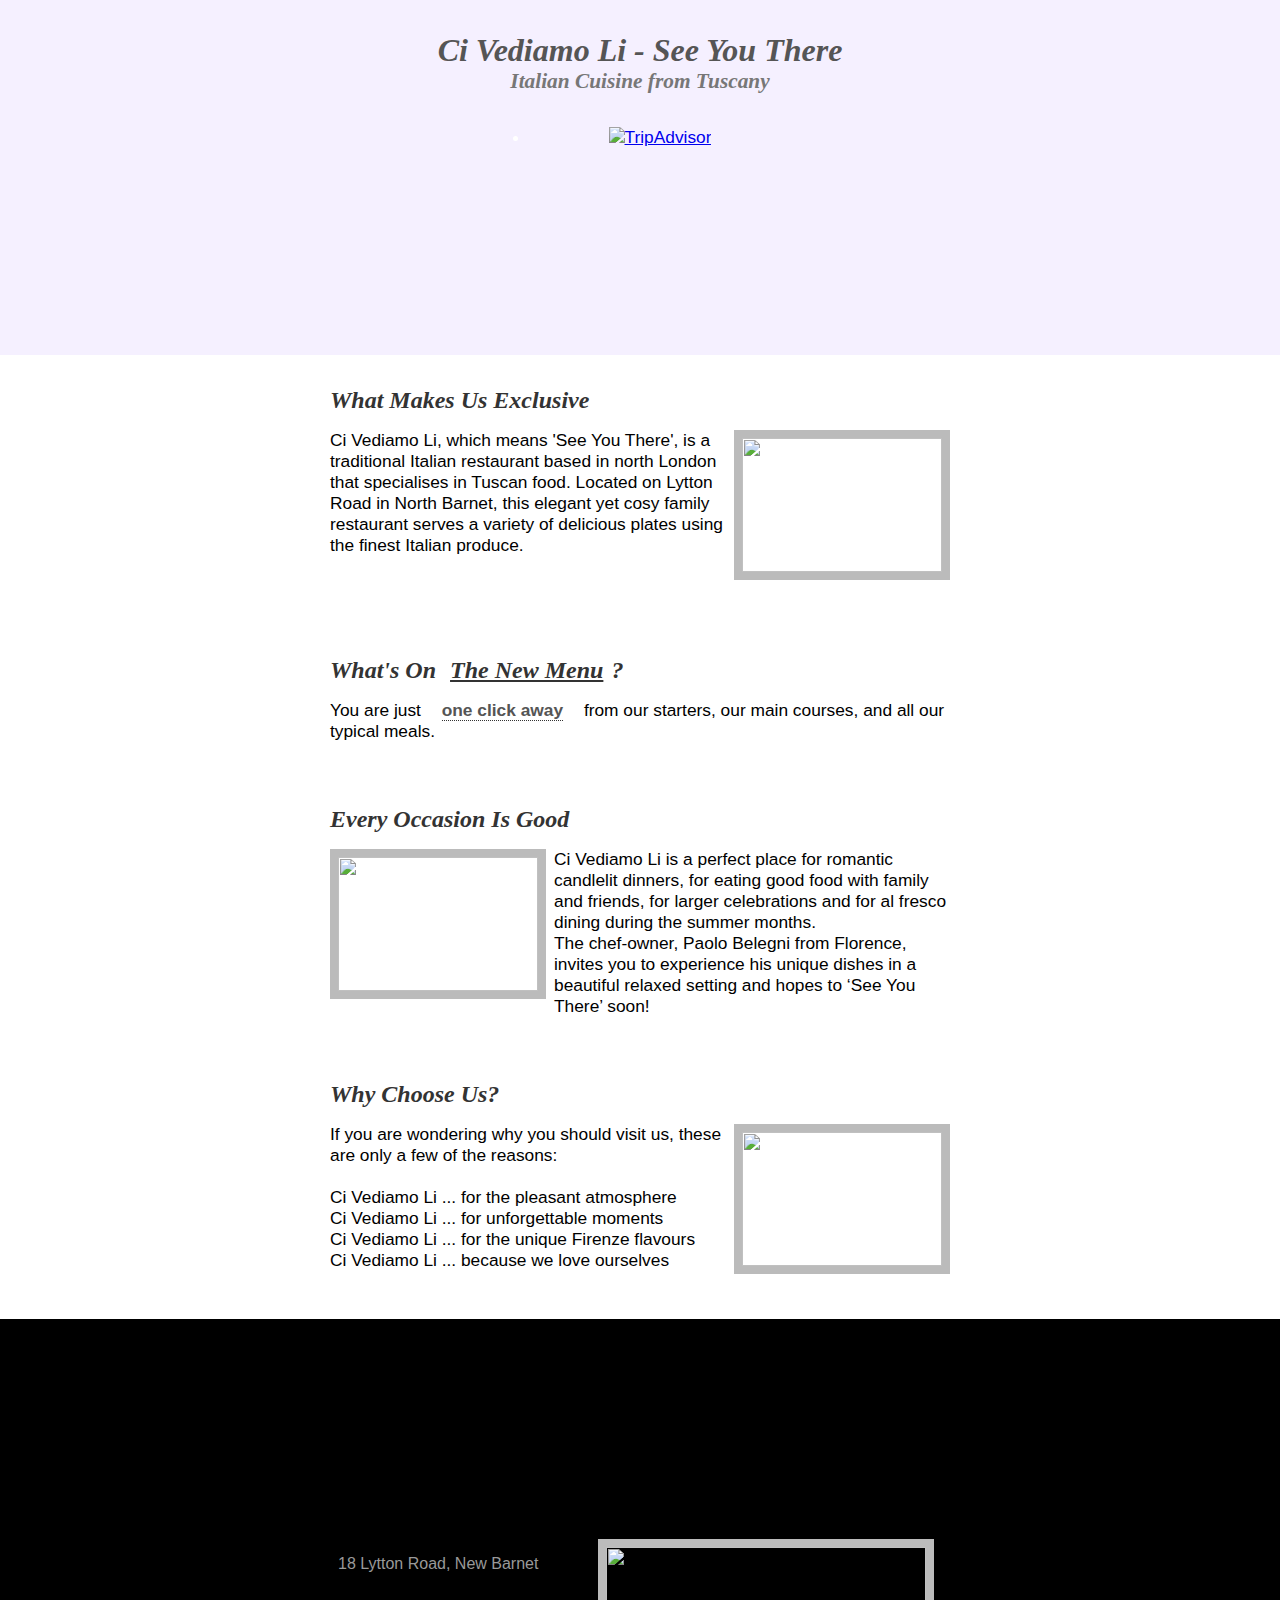
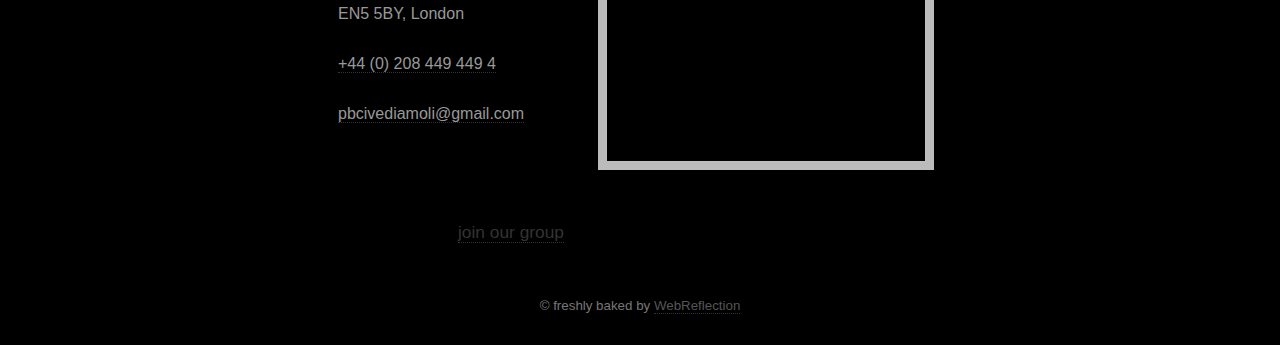
==== index.html @ d9ee7ac4 "updated" ====
<!doctype html>
<html lang="en">
	<head>
		<title>Ci Vediamo Li - See You There</title>
		<meta http-equiv="content-type" content="text/html; charset=utf-8"/>
		<meta name="viewport" content="width=device-width, initial-scale=1.0, maximum-scale=1.0, user-scalable=0"/>
		<meta name="HandheldFriendly" content="True"/>
		<meta name="description" content="Italian Restaurant, Cuisine from Tuscany"/>
		<meta name="keywords" content="italian,restaurant,tuscany,food,high,new,barnet,london,uk,good,romantic"/>
		<meta name="category" content="restaurant,high barnet,new barnet,italian,tuscan"/>
		<meta name="copyright" content="Ci Vediamo Li - See You There"/>
		<meta name="author" content="Andrea Giammarchi"/>
		<link rel="shortcut icon" href="/favicon.ico" title="Ci Vediamo Li"/>
		<link rel="styleSheet" type="text/css" href="css/content.css"/>
		<!--[if lt IE 7]>
			<link rel="styleSheet" type="text/css" href="css/content.ie.css" />
		<![endif]-->
		<link rel="styleSheet" type="text/css" href="css/trip-advisor.css"/>
		<script src="js/home.js"></script>
	</head>
	<body>
		<div id="header">
			<h1>Ci Vediamo Li - See You There</h1>
			<h2>Italian Cuisine from Tuscany</h2>
		</div>
		<div id="trip-advisor"><iframe frameborder="0" src="ta.html" height="240"></iframe></div>
		<div id="main">
			<div class="description">
				<h3>What Makes Us Exclusive</h3>
				<img class="float-right" src="dessert.png" width="200" height="134"/>
				<p>Ci Vediamo Li, which means 'See You There', is a traditional Italian restaurant based in north London that specialises in Tuscan food. Located on Lytton Road in North Barnet, this elegant yet cosy family restaurant serves a variety of delicious plates using the finest Italian produce.</p>
			</div>
			<div class="description menu">
				<h3>What's On <u>The New Menu</u>?</h3>
				<p>
					You are just <strong><a title="our menu" href="menu.pdf">one click away</a></strong> from our starters, our main courses, and all our typical meals.
					<!--
					Strawberry on top, we have a <a title="Christmas menu" href="menu-christmas.pdf">special <strong>Christmas</strong> offer</a> as well as <a title="New Years Eve menu" href="menu-new-year.pdf">a special <strong>New Year</strong> menu</a>!
					-->
				</p>
			</div>
			<div class="description">
				<h3>Every Occasion Is Good</h3>
				<img class="float-left" src="garden.png" width="200" height="134"/>
				<p>Ci Vediamo Li is a perfect place for romantic candlelit dinners, for eating good food with family and friends, for larger celebrations and for al fresco dining during the summer months.<br/>
				The chef-owner, Paolo Belegni from Florence, invites you to experience his unique dishes in a beautiful relaxed setting and hopes to ‘See You There’ soon!</p>
			</div>
			<div class="description">
				<h3>Why Choose Us?</h3>
				<img class="float-right" src="table.png" width="200" height="134"/>
				<p>If you are wondering why you should visit us, these are only a few of the reasons:
				<br/><br/>
				Ci Vediamo Li ... for the pleasant atmosphere<br/>
				Ci Vediamo Li ... for unforgettable moments<br/>
				Ci Vediamo Li ... for the unique Firenze flavours<br/>
				Ci Vediamo Li ... because we love ourselves</p>
			</div>
		</div>
		<div id="footer">
			<div id="where">
				<ul>
					<li>18 Lytton Road, New Barnet</li>
					<li>EN5 5BY, London</li>
					<li><a href="tel:00442084494494">+44 (0) 208 449 449 4</a></li>
					<li><a href="mailto:pbcivediamoli@gmail.com">pbcivediamoli@gmail.com</a></li>
				</ul>
				<a href="http://maps.google.com/maps?f=q&amp;source=s_q&amp;hl=en&amp;geocode=&amp;q=18+Lytton+Road,+New+Barnet,+EN5+5BY,+London&amp;aq=&amp;sll=37.0625,-95.677068&amp;sspn=38.092988,86.572266&amp;ie=UTF8&amp;hq=&amp;hnear=18+Lytton+Rd,+New+Barnet,+Barnet,+Hertfordshire+EN5+5BY,+United+Kingdom&amp;z=16">
					<img id="map" src="map.png" width="320" height="215"/>
				</a>
			</div>
			<div id="more">
				<p class="facebook">
					<a href="http://facebook.com/profile.php?id=187387671300901">join our group</a>
				</p>
				<p class="gallery">
					<!-- a href="gallery.html">photo gallery</a -->
				</p>
			</div>
			<div id="last">
				&copy; freshly baked by <a href="http://webreflection.blogspot.com/">WebReflection</a>
			</div>
		</div>
	</body>
</html>
---- css/content.css ----
html, body, #canvas {
	padding: 0;
	margin: 0;
	width: 100%;
	height: 100%;
	background-color: #000;
	color: #FFF;
	cursor: default;
}

body {
	font-family: sans-serif;
	font-size: 13pt;
}

#canvas {
	position: absolute;
	top: 0;
	left: 0;
}

#header, #main {
	color: #000;
}

#header {
	background-color: #F5F0FF;
	text-align: center;
	font-size: 18pt;
}

#main {
	background: #FFF url(clouds.png) top repeat-x;
	text-align: center;
}

#main > div.description,
#footer > div {
	text-align: left;
	margin: auto;
}

#main > div.description {
	min-height: 206px;
}

#main > div.menu {
	min-height: auto;
}

#footer > div {
	max-width: 620px;
}

#main > div.description * {
	margin: 0 8px;
}

#main > div.description {
	max-width: 636px;
	padding: 24pt 0;
	clear: both;
}

#main > div.description > img, #map {
	border: 8px solid #BBB;
}

#main > div.description > img.float-left {
	float: left;
}

#main > div.description > img.float-right {
	float: right;
}

h1, h2, h3 {
	margin: 0;
	font-family: "civediamoli";
	font-style: italic;
}

h1 {
	color: #555;
	font-size: 24pt;
	padding-top: 24pt;
}

h2 {
	color: #777;
	font-size: 16pt;
}

h3 {
	color: #333;
	font-size: 18pt;
	padding-bottom: 12pt;
}

p {
	margin: 0;
}

#footer {
	background-image: url(logo.png);
	background-repeat: repeat-x;
	background-position: top;
	text-align: center;
	padding-top: 220px;
}

#where ul {
	float: left;
	padding: 0;
	margin: 0 8px;
	list-style: none;
	width: 252px;
}

#where li {
	color: #999;
	background-color: #000;
	font-size: 12pt;
	padding: 12pt 0;
}

#where:hover li {
	color: #DDD;
}

#where li a,
#where li a:visited {
	border: 0;
	color: #999;
	text-decoration: none;
	border-bottom: 1px dotted #333;
}

#where li a:hover {
	color: #DDD;
}

#where:hover li a {
	border-bottom: 1px dotted #FFF;
}

#more {
	clear: left;
}

#more > p {
	margin: 24pt 0 0 60px;
	float: left;
	width: 150px;
	line-height: 60px;
	height: 64px;
	padding-left: 68px;
}

#more > p > a,
#more > p > a:visited {
	color: #333;
	text-decoration: none;
	border-bottom: 1px dotted #333;
}

#more > p > a:hover {
	color: #999;
}

#more:hover > p > a {
	border-bottom: 1px dotted #FFF;
}

#more > p.facebook {
	background: transparent url(facebook.png) left no-repeat;
}

#more > p.gallery {
	background: transparent url(gallery.png) left no-repeat;
}

#more > p.home {
	background: transparent url(home.png) left no-repeat;
}

#footer > #last {
	clear: left;
	text-align: center;
	font-size: 10pt;
	padding: 24pt;
	color: #777;
}

#main > div.menu a,
#main > div.menu a:visited,
#last > a,
#last > a:visited {
	text-decoration: none;
	color: #555;
	border-bottom: 1px dotted #333;
}

#last:hover > a {
	color: #333;
	border-bottom: 1px dotted #777;
}
---- css/content.ie.css ----
#main div.description,
#footer div {
	text-align: left;
	margin: auto;
}
#main div.description * {
	margin: 0 8px;
}
#main div.description,
#footer div {
	width: 636px;
}
#main div.description img, #map {
	border: 8px solid #BBB;
}
#main div.description img.float-left {
	float: left;
}
#main div.description img.float-right {
	float: right;
}
#more p {
	margin: 24pt 0 0 30px;
	float: left;
	width: 200px;
	line-height: 60px;
	height: 64px;
	padding-left: 68px;
}
#more  p  a,
#more  p  a:visited {
	color: #333;
	text-decoration: none;
	border-bottom: 1px dotted #333;
}

#more  p  a:hover {
	color: #999;
}

#more:hover  p  a {
	border-bottom: 1px dotted #FFF;
}

#more  p.facebook {
	background: transparent url(/web/20180901032617im_/http://see-you-there.co.uk/img/facebook.png) left no-repeat;
}

#more p.gallery {
	background: transparent url(/web/20180901032617im_/http://see-you-there.co.uk/img/gallery.png) left no-repeat;
}

#more p.home {
	background: transparent url(/web/20180901032617im_/http://see-you-there.co.uk/img/home.png) left no-repeat;
}

#footer  #last {
	clear: left;
	text-align: center;
	font-size: 10pt;
	padding: 24pt;
	color: #777;
}

#last  a,
#last  a:visited {
	text-decoration: none;
	color: #555;
	border-bottom: 1px dotted #333;
}

#last:hover a {
	color: #333;
	border-bottom: 1px dotted #777;
}

#main div.description h3 {
	padding-top: 24pt;
}

#where ul {
	margin-left: 4px;
}
/*
     FILE ARCHIVED ON 03:26:17 Sep 01, 2018 AND RETRIEVED FROM THE
     INTERNET ARCHIVE ON 11:17:55 Apr 15, 2019.
     JAVASCRIPT APPENDED BY WAYBACK MACHINE, COPYRIGHT INTERNET ARCHIVE.

     ALL OTHER CONTENT MAY ALSO BE PROTECTED BY COPYRIGHT (17 U.S.C.
     SECTION 108(a)(3)).
*/
/*
playback timings (ms):
  LoadShardBlock: 27.846 (3)
  esindex: 0.01
  captures_list: 56.059
  CDXLines.iter: 13.252 (3)
  PetaboxLoader3.datanode: 49.278 (5)
  exclusion.robots: 0.53
  exclusion.robots.policy: 0.508
  RedisCDXSource: 1.78
  PetaboxLoader3.resolve: 172.417 (2)
  load_resource: 238.533
*/
---- css/trip-advisor.css ----
#trip-advisor, .trip-advisor, div.TA_cdsscrollingravenarrow {
  background-color: #F5F0FF;
}
#trip-advisor {
  padding-top: 12pt;
  text-align: center;
}
#trip-advisor > div, #trip-advisor > iframe {
  display: inline-block;
  margin: auto;
}
div.TA_cdsscrollingravenarrow {
  text-align: center;
}
div.TA_cdsscrollingravenarrow > div {
  margin: auto !important;
}
/*
     FILE ARCHIVED ON 03:59:19 Sep 01, 2018 AND RETRIEVED FROM THE
     INTERNET ARCHIVE ON 11:11:58 Apr 15, 2019.
     JAVASCRIPT APPENDED BY WAYBACK MACHINE, COPYRIGHT INTERNET ARCHIVE.

     ALL OTHER CONTENT MAY ALSO BE PROTECTED BY COPYRIGHT (17 U.S.C.
     SECTION 108(a)(3)).
*/
/*
playback timings (ms):
  LoadShardBlock: 23.413 (3)
  esindex: 0.008
  captures_list: 39.062
  CDXLines.iter: 11.221 (3)
  PetaboxLoader3.datanode: 146.157 (5)
  exclusion.robots: 0.179
  exclusion.robots.policy: 0.167
  RedisCDXSource: 1.9
  PetaboxLoader3.resolve: 37.24 (2)
  load_resource: 236.712
*/
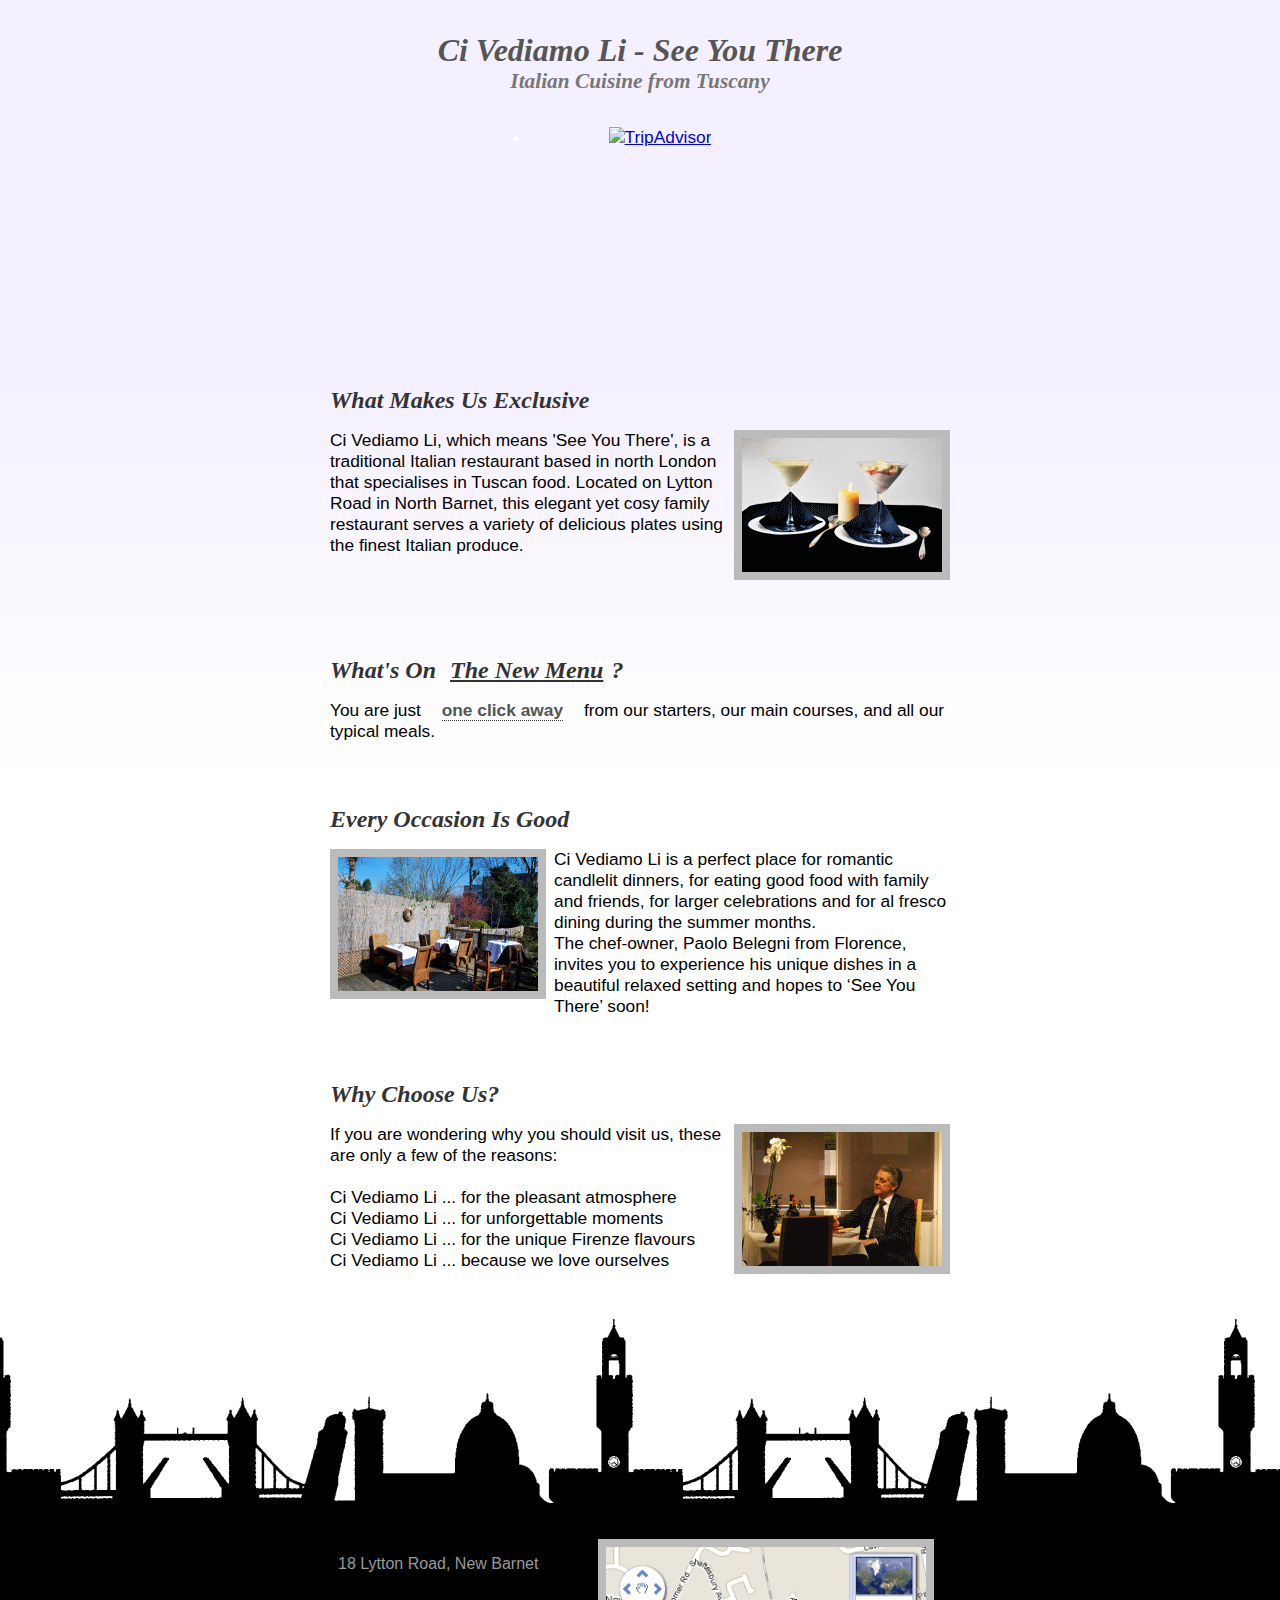
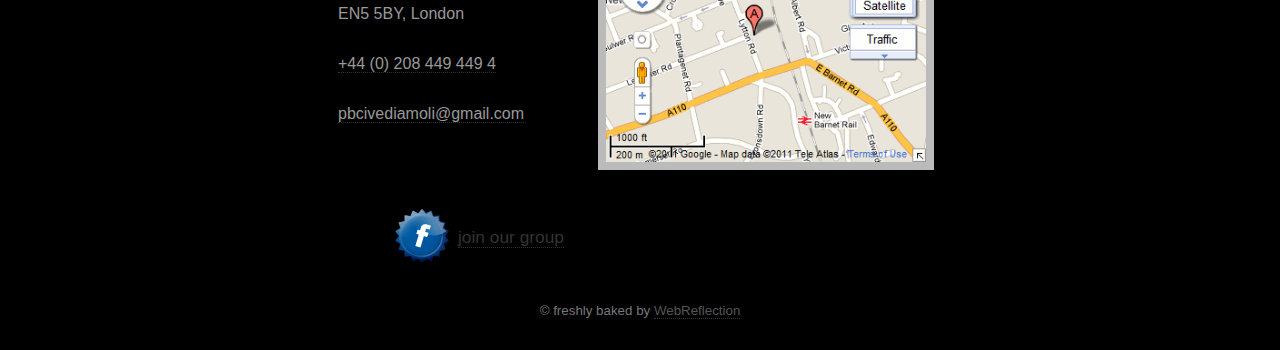
==== commit 67640135: "update" ====
--- a/index.html
+++ b/index.html
@@ -27,7 +27,7 @@
 		<div id="main">
 			<div class="description">
 				<h3>What Makes Us Exclusive</h3>
-				<img class="float-right" src="dessert.png" width="200" height="134"/>
+				<img class="float-right" src="img/dessert.png" width="200" height="134"/>
 				<p>Ci Vediamo Li, which means 'See You There', is a traditional Italian restaurant based in north London that specialises in Tuscan food. Located on Lytton Road in North Barnet, this elegant yet cosy family restaurant serves a variety of delicious plates using the finest Italian produce.</p>
 			</div>
 			<div class="description menu">
@@ -41,13 +41,13 @@
 			</div>
 			<div class="description">
 				<h3>Every Occasion Is Good</h3>
-				<img class="float-left" src="garden.png" width="200" height="134"/>
+				<img class="float-left" src="img/garden.png" width="200" height="134"/>
 				<p>Ci Vediamo Li is a perfect place for romantic candlelit dinners, for eating good food with family and friends, for larger celebrations and for al fresco dining during the summer months.<br/>
 				The chef-owner, Paolo Belegni from Florence, invites you to experience his unique dishes in a beautiful relaxed setting and hopes to ‘See You There’ soon!</p>
 			</div>
 			<div class="description">
 				<h3>Why Choose Us?</h3>
-				<img class="float-right" src="table.png" width="200" height="134"/>
+				<img class="float-right" src="img/table.png" width="200" height="134"/>
 				<p>If you are wondering why you should visit us, these are only a few of the reasons:
 				<br/><br/>
 				Ci Vediamo Li ... for the pleasant atmosphere<br/>
@@ -65,16 +65,16 @@
 					<li><a href="mailto:pbcivediamoli@gmail.com">pbcivediamoli@gmail.com</a></li>
 				</ul>
 				<a href="http://maps.google.com/maps?f=q&amp;source=s_q&amp;hl=en&amp;geocode=&amp;q=18+Lytton+Road,+New+Barnet,+EN5+5BY,+London&amp;aq=&amp;sll=37.0625,-95.677068&amp;sspn=38.092988,86.572266&amp;ie=UTF8&amp;hq=&amp;hnear=18+Lytton+Rd,+New+Barnet,+Barnet,+Hertfordshire+EN5+5BY,+United+Kingdom&amp;z=16">
-					<img id="map" src="map.png" width="320" height="215"/>
+					<img id="map" src="img/map.png" width="320" height="215"/>
 				</a>
 			</div>
 			<div id="more">
 				<p class="facebook">
 					<a href="http://facebook.com/profile.php?id=187387671300901">join our group</a>
 				</p>
-				<p class="gallery">
-					<!-- a href="gallery.html">photo gallery</a -->
-				</p>
+				<!-- p class="gallery">
+					<a href="gallery.html">photo gallery</a>
+				</p -->
 			</div>
 			<div id="last">
 				&copy; freshly baked by <a href="http://webreflection.blogspot.com/">WebReflection</a>
--- a/css/content.css
+++ b/css/content.css
@@ -30,7 +30,7 @@
 }
 
 #main {
-	background: #FFF url(clouds.png) top repeat-x;
+	background: #FFF url(../img/clouds.png) top repeat-x;
 	text-align: center;
 }
 
@@ -102,7 +102,7 @@
 }
 
 #footer {
-	background-image: url(logo.png);
+	background-image: url(../img/logo.png);
 	background-repeat: repeat-x;
 	background-position: top;
 	text-align: center;
@@ -173,15 +173,15 @@
 }
 
 #more > p.facebook {
-	background: transparent url(facebook.png) left no-repeat;
+	background: transparent url(../img/facebook.png) left no-repeat;
 }
 
 #more > p.gallery {
-	background: transparent url(gallery.png) left no-repeat;
+	background: transparent url(../img/gallery.png) left no-repeat;
 }
 
 #more > p.home {
-	background: transparent url(home.png) left no-repeat;
+	background: transparent url(../img/home.png) left no-repeat;
 }
 
 #footer > #last {
--- a/css/content.ie.css
+++ b/css/content.ie.css
@@ -43,15 +43,15 @@
 }
 
 #more  p.facebook {
-	background: transparent url(/web/20180901032617im_/http://see-you-there.co.uk/img/facebook.png) left no-repeat;
+	background: transparent url(../img/facebook.png) left no-repeat;
 }
 
 #more p.gallery {
-	background: transparent url(/web/20180901032617im_/http://see-you-there.co.uk/img/gallery.png) left no-repeat;
+	background: transparent url(../img/gallery.png) left no-repeat;
 }
 
 #more p.home {
-	background: transparent url(/web/20180901032617im_/http://see-you-there.co.uk/img/home.png) left no-repeat;
+	background: transparent url(../img/home.png) left no-repeat;
 }
 
 #footer  #last {
--- a/css/trip-advisor.css
+++ b/css/trip-advisor.css
@@ -15,24 +15,3 @@
 div.TA_cdsscrollingravenarrow > div {
   margin: auto !important;
 }
-/*
-     FILE ARCHIVED ON 03:59:19 Sep 01, 2018 AND RETRIEVED FROM THE
-     INTERNET ARCHIVE ON 11:11:58 Apr 15, 2019.
-     JAVASCRIPT APPENDED BY WAYBACK MACHINE, COPYRIGHT INTERNET ARCHIVE.
-
-     ALL OTHER CONTENT MAY ALSO BE PROTECTED BY COPYRIGHT (17 U.S.C.
-     SECTION 108(a)(3)).
-*/
-/*
-playback timings (ms):
-  LoadShardBlock: 23.413 (3)
-  esindex: 0.008
-  captures_list: 39.062
-  CDXLines.iter: 11.221 (3)
-  PetaboxLoader3.datanode: 146.157 (5)
-  exclusion.robots: 0.179
-  exclusion.robots.policy: 0.167
-  RedisCDXSource: 1.9
-  PetaboxLoader3.resolve: 37.24 (2)
-  load_resource: 236.712
-*/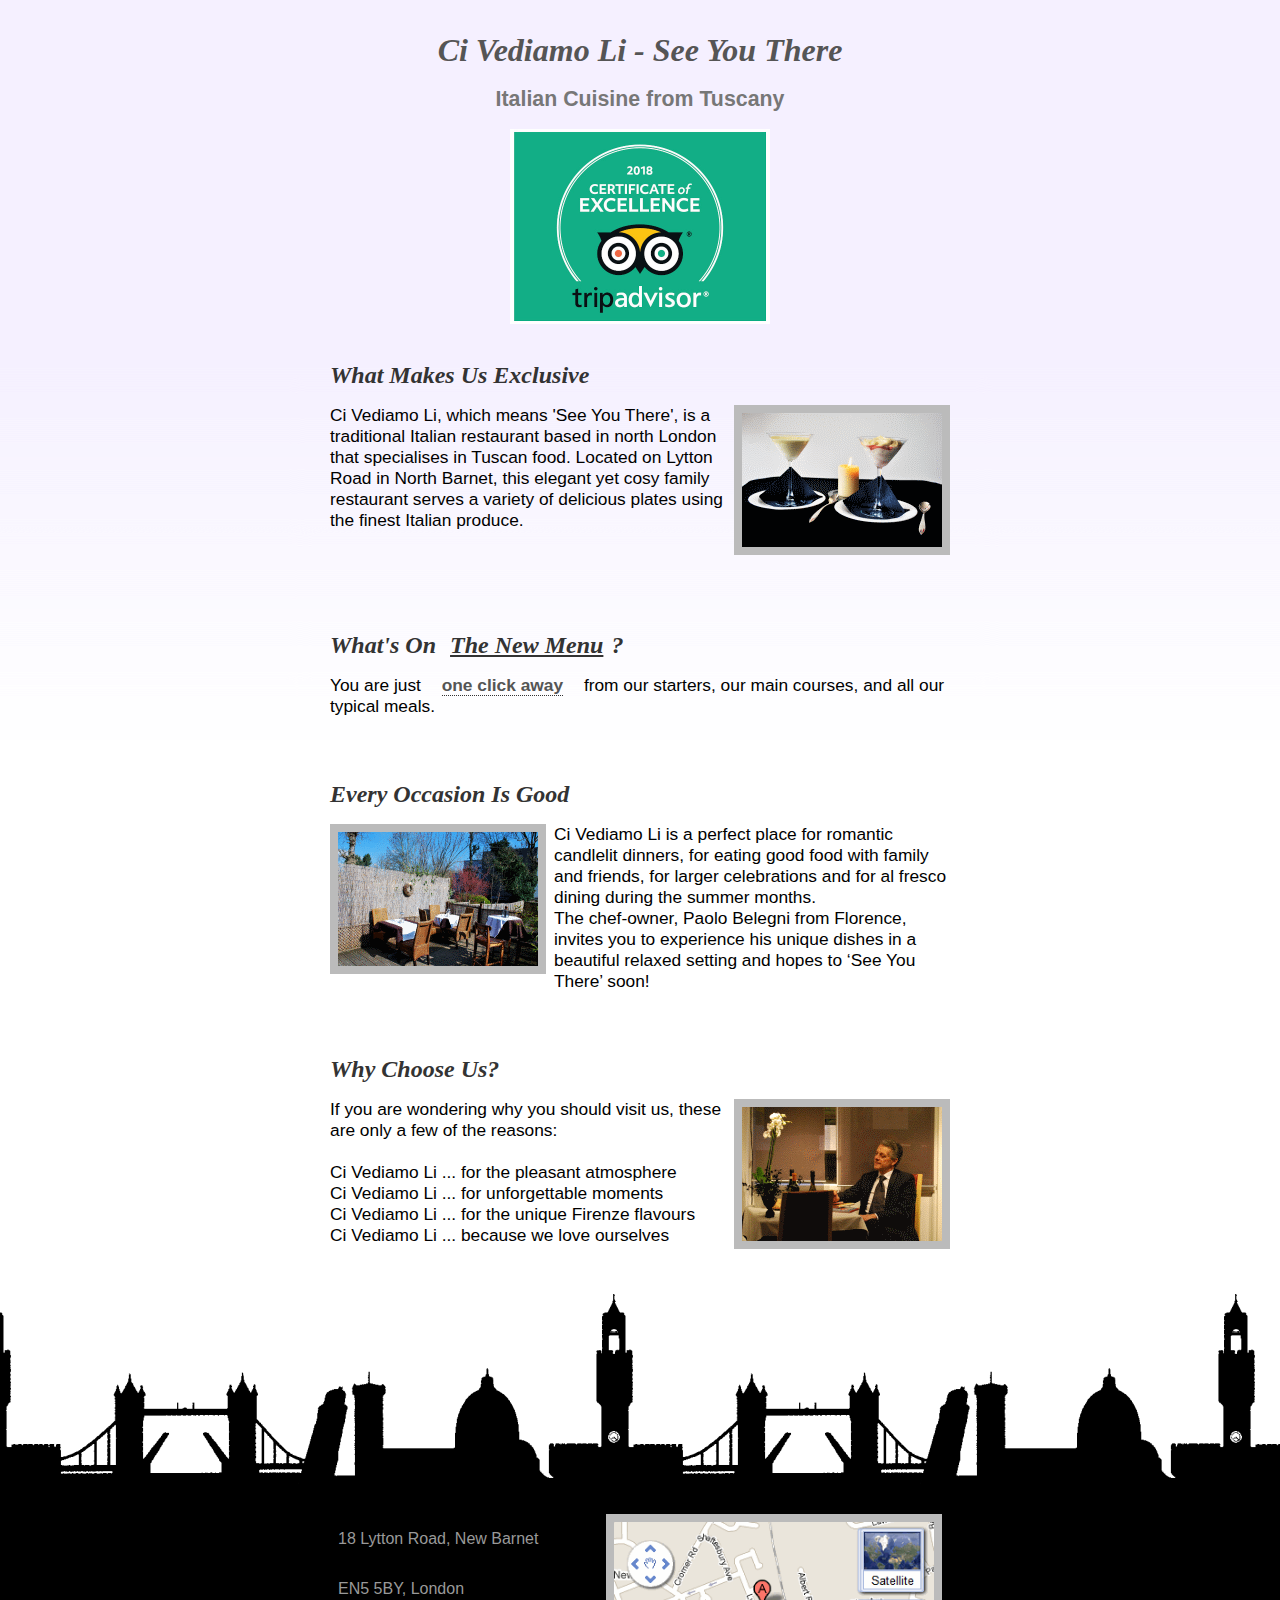
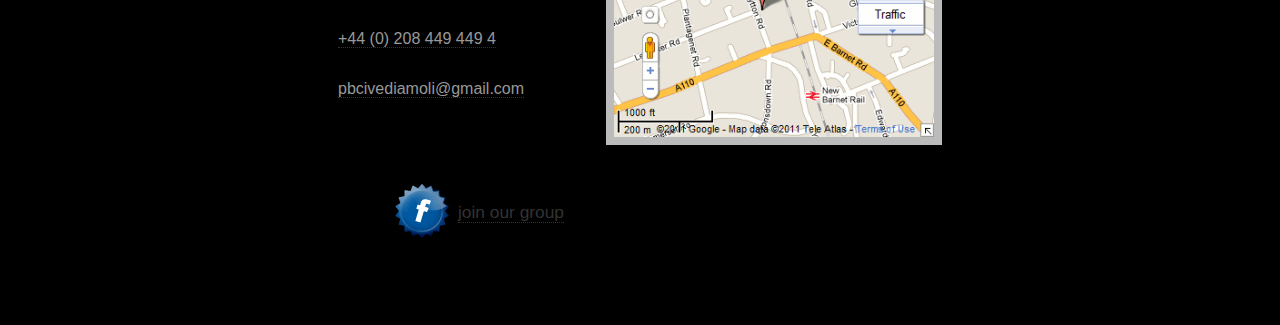
==== commit 279433fd: "update" ====
--- a/index.html
+++ b/index.html
@@ -1,6 +1,7 @@
 <!doctype html>
 <html lang="en">
 	<head>
+    <script>if(location.protocol!='https:'&&location.hostname=='see-you-there.co.uk')location.protocol='https:';</script>
 		<title>Ci Vediamo Li - See You There</title>
 		<meta http-equiv="content-type" content="text/html; charset=utf-8"/>
 		<meta name="viewport" content="width=device-width, initial-scale=1.0, maximum-scale=1.0, user-scalable=0"/>
@@ -15,15 +16,15 @@
 		<!--[if lt IE 7]>
 			<link rel="styleSheet" type="text/css" href="css/content.ie.css" />
 		<![endif]-->
-		<link rel="styleSheet" type="text/css" href="css/trip-advisor.css"/>
-		<script src="js/home.js"></script>
 	</head>
 	<body>
 		<div id="header">
 			<h1>Ci Vediamo Li - See You There</h1>
 			<h2>Italian Cuisine from Tuscany</h2>
+			<a href="https://www.tripadvisor.co.uk/Restaurant_Review-g1480935-d2063007-Reviews-Ci_Vediamo_Li_See_You_There-Barnet_Greater_London_England.html?m=19905">
+				<img src="img/tripadvisor.jpg" width="260" alt="tripadvisor certificate of excellence">
+			</a>
 		</div>
-		<div id="trip-advisor"><iframe frameborder="0" src="ta.html" height="240"></iframe></div>
 		<div id="main">
 			<div class="description">
 				<h3>What Makes Us Exclusive</h3>
@@ -72,12 +73,9 @@
 				<p class="facebook">
 					<a href="http://facebook.com/profile.php?id=187387671300901">join our group</a>
 				</p>
-				<!-- p class="gallery">
-					<a href="gallery.html">photo gallery</a>
-				</p -->
 			</div>
 			<div id="last">
-				&copy; freshly baked by <a href="http://webreflection.blogspot.com/">WebReflection</a>
+				&nbsp;
 			</div>
 		</div>
 	</body>
--- a/css/content.css
+++ b/css/content.css
@@ -9,7 +9,7 @@
 }
 
 body {
-	font-family: sans-serif;
+	font-family: 'Trebuchet MS', 'Lucida Sans Unicode', 'Lucida Grande', 'Lucida Sans', Arial, sans-serif;
 	font-size: 13pt;
 }
 
@@ -74,7 +74,7 @@
 	float: right;
 }
 
-h1, h2, h3 {
+h1, h3 {
 	margin: 0;
 	font-family: "civediamoli";
 	font-style: italic;
@@ -109,7 +109,12 @@
 	padding-top: 220px;
 }
 
+#where {
+	text-align: center !important;
+}
+
 #where ul {
+	text-align: left;
 	float: left;
 	padding: 0;
 	margin: 0 8px;
@@ -142,6 +147,10 @@
 
 #where:hover li a {
 	border-bottom: 1px dotted #FFF;
+}
+
+#where img {
+	margin: auto;
 }
 
 #more {
@@ -205,3 +214,10 @@
 	color: #333;
 	border-bottom: 1px dotted #777;
 }
+
+@media only screen and (max-width: 608px) {
+	#where ul {
+		float: none;
+		margin: auto;
+	}
+}
